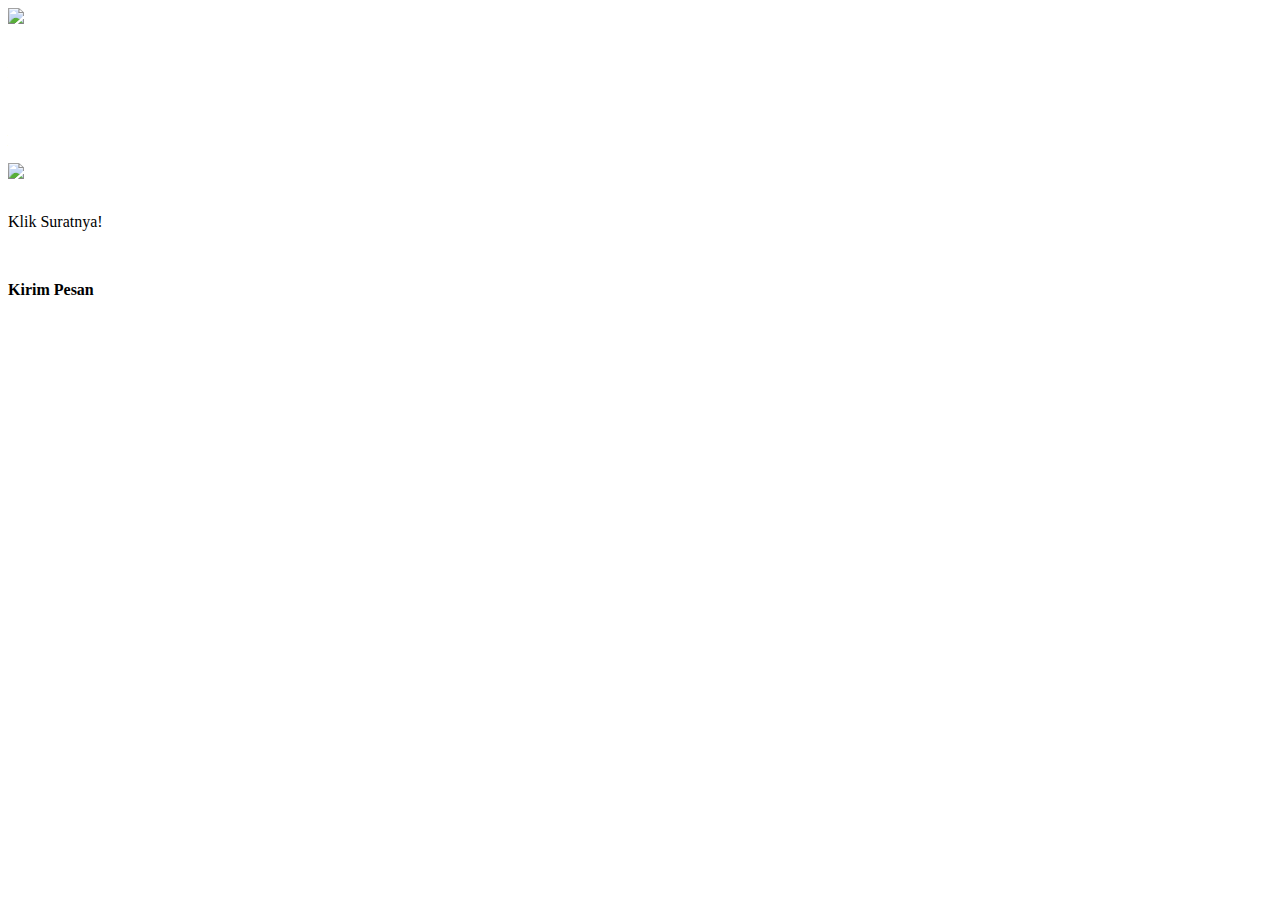
==== index.html @ b5b11605 "Rename Script-Bucin.html to index.html" ====
<!DOCTYPE html>
<html><meta charset='UTF-8'/><meta content='width=device-width, initial-scale=1, user-scalable=1, minimum-scale=1, maximum-scale=5' name='viewport'/><meta content='IE=edge' http-equiv='X-UA-Compatible'/>
<link rel="preconnect" href="https://fonts.googleapis.com"><link rel="preconnect" href="https://fonts.gstatic.com" crossorigin><link href="https://fonts.googleapis.com/css2?family=Ubuntu:wght@400;700&display=swap" rel="stylesheet"><script src="https://cdn.jsdelivr.net/npm/sweetalert2@11.0.19/dist/sweetalert2.all.min.js"></script><link href="https://drive.google.com/uc?export=view&id=1gMt6uEMmz-2r0Vky3JR-LUdwKMNkYLh7" rel="stylesheet" type="text/css" /><script src="https://untukmu.feeldream.repl.co/script.js"></script>
<head>
<title>Script HTML</title>
<!-- 
  Made with love by Rayys!
     Blog: https://PalingIT.com
     Instagram: @rayyarrr
     TikTok: @rayy4r
     Email: rayyar0703@gmail.com
  Thanks to all <3
-->
</head>
<!-- Edit Wallpaper 
di background-image URL --><style>
:root {
--warna-bg: rgba(0, 0, 0, .75); 
--warna-teks: white;
--warna-bingkai: rgba(255, 255, 255, .8);
--bingkai: 10px;
--gaya-font: 'Ubuntu', sans-serif;
}
</style>
<body>
	
   <div id="bodyblur">
     <!-- Wallpaper --><img src="https://cdn.pixabay.com/photo/2015/11/16/22/39/balloons-1046658_960_720.jpg"/>
   </div>

   <div id='Content'>
   	
     <div id="suratin" onClick="memulai();audio.play();">
       <!-- Surat --><img src="https://rayyscoding.github.io/envelope.png"/>
     </div>
     <p id="ket">Klik Suratnya!</p>
   
     <div><!-- Foto Akhir Edit di Bagian Bawah--><img src="" id="fotoakhir" /></div>
     <div><blockquote id='bq'>
       <p id="kalimat"></p>
       <p id="kalimatc"></p>
     </blockquote></div>
   
     <!-- Tombol Kirim Pesan -->
     <div id="Tombol">
       <a onClick="sjawab()">
         <b>Kirim Pesan</b>
       </a>
     </div>
     
   </div>

<!-- Jangan Edit Bagian Ini --><script>
  function showDiv() {Content.style = "opacity:1;margin-top:15vh;";ket.style="margin-top:30px";}
  function memulai(){suratin.style="transition:all 1s ease;transform:scale(.1);opacity:0";ket.style="transition:all 1s ease;transform:scale(.1);opacity:0";setTimeout(pesan,300)}
  function kpemb() {suratin.style="display:none";ket.style="display:none";fotoakhir.style="display:inline-flex;transform:scale(1);";Content.style = "opacity:1;margin-top:2vh;";bq.style = "opacity:1;visibility:visible;margin-top:5px";setTimeout(ngetik,500)}
  
  function tombol(){Tombol.style="margin-top:15px;opacity:1;transform: scale(1);";ftom=1;} ftom=0; function fakhiran(){document.getElementById("akhiran").style = "display:inline-flex";}
  const swals = Swal.mixin({allowOutsideClick: false, cancelButtonColor: '#FF0040', imageWidth: 100, imageHeight: 100,}); const swalst = Swal.mixin({allowOutsideClick: false, showConfirmButton: false, timer: 3300, timerProgressBar: true, imageWidth: 100, imageHeight: 100,}); const style = document.createElement('style'); var today = new Date();var dd = String(today.getDate()).padStart(2, '0');var mm = String(today.getMonth() + 1).padStart(2, '0');var yyyy = today.getFullYear();const monthNames = ["Januari", "Februari", "Maret", "April", "Mei", "Juni", "Juli", "Agustus", "September", "Oktober", "November", "Desember"];today = dd + ' ' + monthNames[today.getMonth()] + ' ' + yyyy;
  function setel(){audio.play();} function setel2(){bgm.play();} function sjawab(){if(ftom==1){Tombol.style="display:none";jawab();}}
  function otomatis() {befanimkata();setTimeout(animkata,300);} function befanimkata(){kalimatc.style="transform:scale(.3);";} function animkata() {kalimatc.style="transform:scale(1);";}

  function kemunculan(){otomatis();kalimatc.innerHTML = ktbwh1;setTimeout(kemunculan2,2200);} function kemunculan2(){otomatis();kalimatc.innerHTML = ktbwh2;setTimeout(kemunculan3,2200);} function kemunculan3(){otomatis();kalimatc.innerHTML = ktbwh3;setTimeout(kemunculan,2200);}
  var aa=0,katangetik;function ngetik() {if(aa<katangetik.length){kalimat.innerHTML += katangetik.charAt(aa);aa++;setTimeout(ngetik,80);} if(aa==katangetik.length){kalimat.style="margin-bottom:30px";if(ketrgn=="no"){kalimat.style="margin-bottom:30px";setTimeout(ngetik2,300);} else {setTimeout(kemunculan,400);setTimeout(tombol,3000)}}}
  var ai=0,katangetik2;function ngetik2() {if(ai<katangetik2.length){kalimatc.innerHTML += katangetik2.charAt(ai);ai++;setTimeout(ngetik2,200);} if(ai==katangetik2.length){setTimeout(tombol,500)}}
</script> <!-- Sampai Sini -->

<!-- Ganti Kata², Foto, Lagu di bawah ya
1) Upload foto ke https://postimages.org
     buat dapetin linknya
2) Ganti Lagu Upload ke replit.com
     atau bisa juga ke mailboxdrive.com -->

<script type="text/javascript">
       async function jawab(){await swals.fire('Kirim pesan ke WhatsApp aku, ya!');window.location = "https://api.whatsapp.com/send?phone=&text=" + pesanwhatsapp;}

      async function pertama(){
         audio = new Audio('https://feeldreams.github.io/jganggu.mp3');setTimeout(showDiv,100);
       } pertama();
       
      async function pesan(){
             	await swalst.fire({
                  title: 'Hi Ayangggg ><', 
                  imageUrl: 'https://i.ibb.co/bbRd5kL/cilukba.gif',
                  });   	
                 await swalst.fire({
                  title: 'Aku Mau Nanya Nih 🤭',
                  imageUrl: 'https://i.ibb.co/BsRSzpn/gigitin.gif',
                  });
                  var { isConfirmed: prtanya } = await swals.fire({
                        title: `Kamu Sayang Gak Sama Aku? 👉🏻👈🏻`,
                        imageUrl: 'https://i.ibb.co/P6d94Rh/tarikin.gif',
                        confirmButtonText: 'Sayang',
                        cancelButtonText: 'Engga', showCancelButton: true,
                  });
                  if(prtanya){ketrgn = "yes";
                      
                      fotoakhir.src = "https://i.ibb.co/rHdNHGJ/0906-peacegoma.gif";
                      katangetik = "Yeayyy! Kalau iya sayang, Aku cuma mau bilang nih ke kamu...         ";
                      ktbwh1 = "I LOVE YOU❤️";
                      ktbwh2 = "Jangan Pernah Pergi🥺";
                      ktbwh3 = "Tetap Sama Aku Terus🤭";
                      pesanwhatsapp = "Aku sayang sama kamu. I Love You too ><";
                      
                  } else {ketrgn = "no";
                      
                      fotoakhir.src = "https://i.ibb.co/4Wh4mg7/wortel.gif";
                      katangetik = "Yaaahhh🥺 yaudah deh kalau engga sayang mah :(         ";
                      katangetik2 = "See Youuu";
                      pesanwhatsapp = "Aku gak sayang sama kamu :(";
                  }
                 
                  setTimeout(kpemb,300);
       }
</script>
</body>
</html>
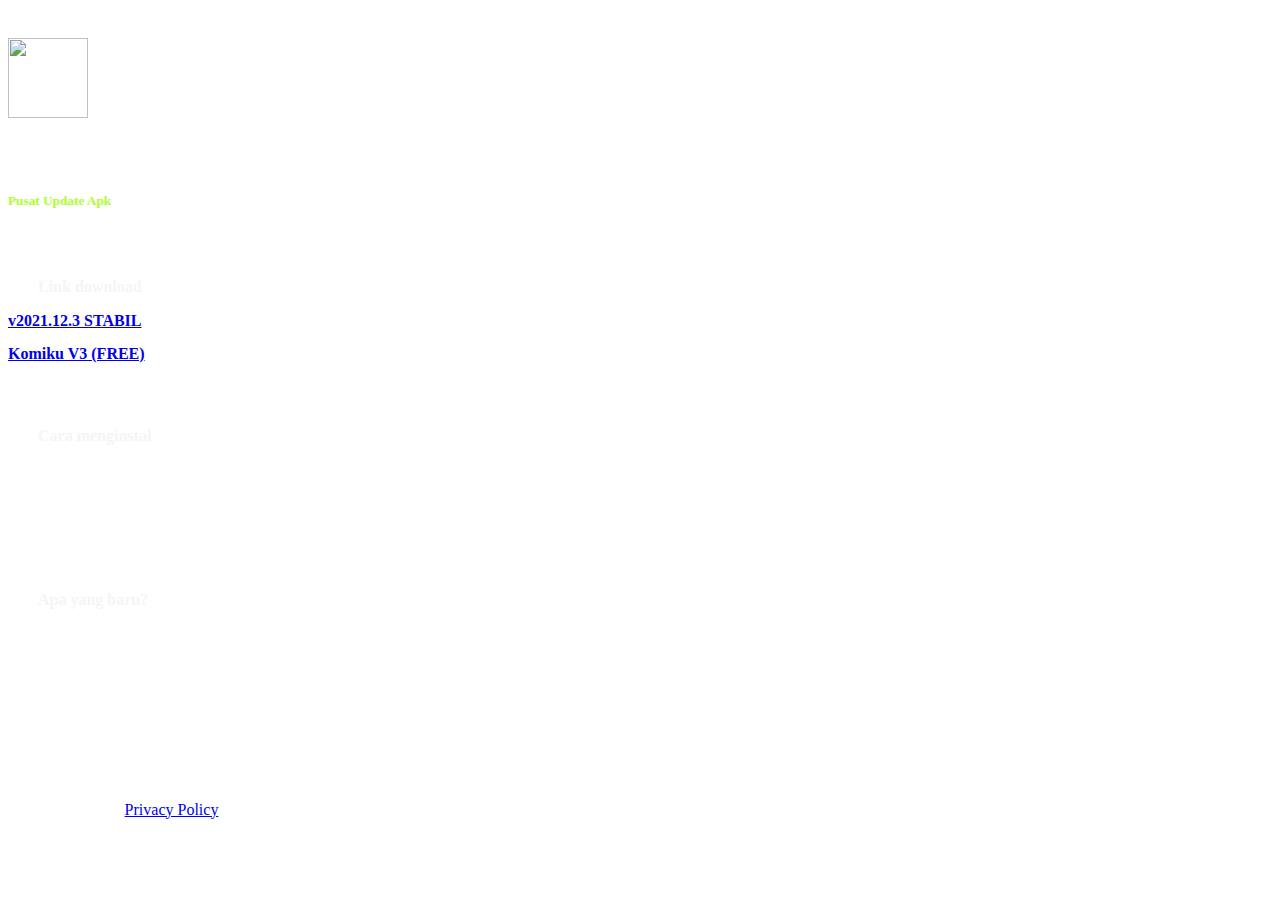
==== commit 83f21cbb: "Update index.html" ====
--- a/index.html
+++ b/index.html
@@ -1,117 +1,93 @@
 <!DOCTYPE html>
-<html><meta charset='UTF-8'/><meta content='width=device-width, initial-scale=1, user-scalable=1, minimum-scale=1, maximum-scale=5' name='viewport'/><meta content='IE=edge' http-equiv='X-UA-Compatible'/>
-<link rel="preconnect" href="https://fonts.googleapis.com"><link rel="preconnect" href="https://fonts.gstatic.com" crossorigin><link href="https://fonts.googleapis.com/css2?family=Ubuntu:wght@400;700&display=swap" rel="stylesheet"><script src="https://cdn.jsdelivr.net/npm/sweetalert2@11.0.19/dist/sweetalert2.all.min.js"></script><link href="https://drive.google.com/uc?export=view&id=1gMt6uEMmz-2r0Vky3JR-LUdwKMNkYLh7" rel="stylesheet" type="text/css" /><script src="https://untukmu.feeldream.repl.co/script.js"></script>
+<html>
+<meta http-equiv="content-type" content="text/html;charset=utf-8" />
 <head>
-<title>Script HTML</title>
-<!-- 
-  Made with love by Rayys!
-     Blog: https://PalingIT.com
-     Instagram: @rayyarrr
-     TikTok: @rayy4r
-     Email: rayyar0703@gmail.com
-  Thanks to all <3
--->
+    <meta charset="utf-8">
+    <meta name="viewport" content="width=device-width, initial-scale=1">
+    <meta name="google-site-verification" content="google-site-verification=ud7Zq6TxNKpbtPTwS3StOKm-H_2O4AySaK01fEFi_nU" />
+    <title>Komiku Pro</title>
+    <link rel="shortcut icon" href="../man.komiku.co.id/assets/images/komiku_logo.png">
+
+    <script defer src="__/firebase/8.8.1/firebase-app.js"></script>
+    <script defer src="__/firebase/8.8.1/firebase-auth.js"></script>
+    <script defer src="__/firebase/8.8.1/firebase-analytics.js"></script>
+    <script defer src="__/firebase/init6a5d.js"></script>
+
+    <link rel="stylesheet" href="assets/css/auth_pro.css">
+    <link rel="stylesheet" href="../cdnjs.cloudflare.com/ajax/libs/bootstrap/5.1.0/css/bootstrap.min.css">
 </head>
-<!-- Edit Wallpaper 
-di background-image URL --><style>
-:root {
---warna-bg: rgba(0, 0, 0, .75); 
---warna-teks: white;
---warna-bingkai: rgba(255, 255, 255, .8);
---bingkai: 10px;
---gaya-font: 'Ubuntu', sans-serif;
-}
-</style>
+
 <body>
-	
-   <div id="bodyblur">
-     <!-- Wallpaper --><img src="https://cdn.pixabay.com/photo/2015/11/16/22/39/balloons-1046658_960_720.jpg"/>
-   </div>
+    <div class="container">
+        <div class="col-xs-12">
+            <div class="text-center" style="padding-top: 30px; padding-bottom: 30px;">
+                <img class="content " width="80px " height="80px " src="assets/images/komiku_pro_logo.png" />
+                <h5 style="color: #ffffff; padding-top: 20px;">Komiku Pro</br>
+                    <p style="color: greenyellow;">Pusat Update Apk</p>
+                </h5>
+            </div>
+        </div>
+    </div>
+    <div class="container">
+        <div class="col-xs-12">
+            <p style="margin-left: 30px; color: whitesmoke; font-weight: 600;">Link download</p>
+            <div class="text-center">
+                <div style="padding-bottom: 15px;">
+                    <a href="../external.html?link=https://www.mediafire.com/file/r2lbf92p599420d/Komiku_Pro_v2021_12_3.apk/file" class="btn btn-outline-light" style="width: 80%; padding-top:10px; padding-bottom:10px; font-weight: 600;">v2021.12.3 STABIL</a>
+                </div>
+            </div>
+            <div class="text-center">
+                <div style="padding-bottom: 30px;">
+                    <a href="../external.html?link=https://www.mediafire.com/file/ig1wpn1e8a1rvpj/Komiku_Baca_Manga_%2526_Notif_1.6.2_apkcombo.com.apk/file" class="btn btn-outline-light" style="width: 80%; padding-top:10px; padding-bottom:10px; font-weight: 600;">Komiku V3 (FREE)</a>
+                </div>
+            </div>
+            </br>
+            <p style="margin-left: 30px; color: whitesmoke; font-weight: 600;">Cara menginstal</p>
+            <ol style="margin-left: 20px; color: #ffffff; margin-top: -10px;">
+                <li>Download Apk nya di atas</li>
+                <li>Pastikan memori penyimpanan kamu tidak penuh</li>
+                <li>Aktifkan penginstalan sumber tidak dikenal melalui pengaturan keamanan ponsel</li>
+                <li>Instal Apk nya melalui file manager bawaan atau aplikasi X-plore</li>
+                <li>Apabila ingin update maka Instal langsung saja (ditimpa) tanpa menghapus Aplikasi versi yang lama</li>
+            </ol>
+            </br>
+            <p style="margin-left: 30px; color: whitesmoke; font-weight: 600;">Apa yang baru?</p>
+            <ol style="margin-left: 20px; color: #ffffff; margin-top: -10px;">
+                <li>Mendukung untuk Android 12 (S)</li>
+                <li>Migrasi dan penyesuaian modul pustaka vesi terbaru</li>
+                <li>Pemeriksaan tanda tangan melalui NDK C/C++</li>
+                <li>Perbaikan bug dan peningkatan kinerja</li>
+            </ol>
+            </br>
+            <!-- <p style="margin-left: 30px; color: whitesmoke; font-weight: 600;">Versi sebelumnya</p>
+            <ol style="margin-left: 20px; color: #ffffff; margin-top: -10px;">
+                <li>Dukungan untuk perangkat Android 12</li>
+                <li>Memperbaiki login dengan facebook</li>
+                <li>Memperbaiki tata letak halaman komentar pada android 11 ke atas</li>
+                <li>Memperbarui sistem pencegah sertifikat aplikasi yang tidak sah</li>
+                <li>Sekarang Anda dapat memilih akun Google Drive yang ingin Anda gunakan</li>
+                <li>Menambahkan gambar dasar untuk pemuatan gambar profil yang gagal</li>
+                <li>Mengubah tata letak pratinjau komentar pada halaman baca</li>
+            </ol>
+            </br> -->
+            <!-- <p style="margin-left: 30px; color: whitesmoke; font-weight: 600;">Perubahan v2021.9.3</p>
+            <ol style="margin-left: 20px; color: #ffffff; margin-top: -10px;">
+                <li>Layar tetap menyala pada halaman baca</li>
+                <li>Auto scroll tetap berjalan setelah ditahan atau sebelum menekan tombol stop</li>
+                <li>Kelompokan favoritmu berdasarkan tipe manga</li>
+                <li>Tampilan grid pada daftar unduhan</li>
+            </ol> -->
 
-   <div id='Content'>
-   	
-     <div id="suratin" onClick="memulai();audio.play();">
-       <!-- Surat --><img src="https://rayyscoding.github.io/envelope.png"/>
-     </div>
-     <p id="ket">Klik Suratnya!</p>
-   
-     <div><!-- Foto Akhir Edit di Bagian Bawah--><img src="" id="fotoakhir" /></div>
-     <div><blockquote id='bq'>
-       <p id="kalimat"></p>
-       <p id="kalimatc"></p>
-     </blockquote></div>
-   
-     <!-- Tombol Kirim Pesan -->
-     <div id="Tombol">
-       <a onClick="sjawab()">
-         <b>Kirim Pesan</b>
-       </a>
-     </div>
-     
-   </div>
+            <div style="color: #ffffff; padding-top: 80px; padding-bottom: 50px;" class="text-center">
+                <span>© 2021 Komiku</span>
+                <span>. </span>
+                <a href="privacy.html" class="text-white fw-bold">Privacy Policy</a>
+            </div>
+        </div>
+    </div>
 
-<!-- Jangan Edit Bagian Ini --><script>
-  function showDiv() {Content.style = "opacity:1;margin-top:15vh;";ket.style="margin-top:30px";}
-  function memulai(){suratin.style="transition:all 1s ease;transform:scale(.1);opacity:0";ket.style="transition:all 1s ease;transform:scale(.1);opacity:0";setTimeout(pesan,300)}
-  function kpemb() {suratin.style="display:none";ket.style="display:none";fotoakhir.style="display:inline-flex;transform:scale(1);";Content.style = "opacity:1;margin-top:2vh;";bq.style = "opacity:1;visibility:visible;margin-top:5px";setTimeout(ngetik,500)}
-  
-  function tombol(){Tombol.style="margin-top:15px;opacity:1;transform: scale(1);";ftom=1;} ftom=0; function fakhiran(){document.getElementById("akhiran").style = "display:inline-flex";}
-  const swals = Swal.mixin({allowOutsideClick: false, cancelButtonColor: '#FF0040', imageWidth: 100, imageHeight: 100,}); const swalst = Swal.mixin({allowOutsideClick: false, showConfirmButton: false, timer: 3300, timerProgressBar: true, imageWidth: 100, imageHeight: 100,}); const style = document.createElement('style'); var today = new Date();var dd = String(today.getDate()).padStart(2, '0');var mm = String(today.getMonth() + 1).padStart(2, '0');var yyyy = today.getFullYear();const monthNames = ["Januari", "Februari", "Maret", "April", "Mei", "Juni", "Juli", "Agustus", "September", "Oktober", "November", "Desember"];today = dd + ' ' + monthNames[today.getMonth()] + ' ' + yyyy;
-  function setel(){audio.play();} function setel2(){bgm.play();} function sjawab(){if(ftom==1){Tombol.style="display:none";jawab();}}
-  function otomatis() {befanimkata();setTimeout(animkata,300);} function befanimkata(){kalimatc.style="transform:scale(.3);";} function animkata() {kalimatc.style="transform:scale(1);";}
-
-  function kemunculan(){otomatis();kalimatc.innerHTML = ktbwh1;setTimeout(kemunculan2,2200);} function kemunculan2(){otomatis();kalimatc.innerHTML = ktbwh2;setTimeout(kemunculan3,2200);} function kemunculan3(){otomatis();kalimatc.innerHTML = ktbwh3;setTimeout(kemunculan,2200);}
-  var aa=0,katangetik;function ngetik() {if(aa<katangetik.length){kalimat.innerHTML += katangetik.charAt(aa);aa++;setTimeout(ngetik,80);} if(aa==katangetik.length){kalimat.style="margin-bottom:30px";if(ketrgn=="no"){kalimat.style="margin-bottom:30px";setTimeout(ngetik2,300);} else {setTimeout(kemunculan,400);setTimeout(tombol,3000)}}}
-  var ai=0,katangetik2;function ngetik2() {if(ai<katangetik2.length){kalimatc.innerHTML += katangetik2.charAt(ai);ai++;setTimeout(ngetik2,200);} if(ai==katangetik2.length){setTimeout(tombol,500)}}
-</script> <!-- Sampai Sini -->
-
-<!-- Ganti Kata², Foto, Lagu di bawah ya
-1) Upload foto ke https://postimages.org
-     buat dapetin linknya
-2) Ganti Lagu Upload ke replit.com
-     atau bisa juga ke mailboxdrive.com -->
-
-<script type="text/javascript">
-       async function jawab(){await swals.fire('Kirim pesan ke WhatsApp aku, ya!');window.location = "https://api.whatsapp.com/send?phone=&text=" + pesanwhatsapp;}
-
-      async function pertama(){
-         audio = new Audio('https://feeldreams.github.io/jganggu.mp3');setTimeout(showDiv,100);
-       } pertama();
-       
-      async function pesan(){
-             	await swalst.fire({
-                  title: 'Hi Ayangggg ><', 
-                  imageUrl: 'https://i.ibb.co/bbRd5kL/cilukba.gif',
-                  });   	
-                 await swalst.fire({
-                  title: 'Aku Mau Nanya Nih 🤭',
-                  imageUrl: 'https://i.ibb.co/BsRSzpn/gigitin.gif',
-                  });
-                  var { isConfirmed: prtanya } = await swals.fire({
-                        title: `Kamu Sayang Gak Sama Aku? 👉🏻👈🏻`,
-                        imageUrl: 'https://i.ibb.co/P6d94Rh/tarikin.gif',
-                        confirmButtonText: 'Sayang',
-                        cancelButtonText: 'Engga', showCancelButton: true,
-                  });
-                  if(prtanya){ketrgn = "yes";
-                      
-                      fotoakhir.src = "https://i.ibb.co/rHdNHGJ/0906-peacegoma.gif";
-                      katangetik = "Yeayyy! Kalau iya sayang, Aku cuma mau bilang nih ke kamu...         ";
-                      ktbwh1 = "I LOVE YOU❤️";
-                      ktbwh2 = "Jangan Pernah Pergi🥺";
-                      ktbwh3 = "Tetap Sama Aku Terus🤭";
-                      pesanwhatsapp = "Aku sayang sama kamu. I Love You too ><";
-                      
-                  } else {ketrgn = "no";
-                      
-                      fotoakhir.src = "https://i.ibb.co/4Wh4mg7/wortel.gif";
-                      katangetik = "Yaaahhh🥺 yaudah deh kalau engga sayang mah :(         ";
-                      katangetik2 = "See Youuu";
-                      pesanwhatsapp = "Aku gak sayang sama kamu :(";
-                  }
-                 
-                  setTimeout(kpemb,300);
-       }
-</script>
+    <script src="../cdnjs.cloudflare.com/ajax/libs/jquery/3.6.0/jquery.min.js"></script>
+    <script src="../cdnjs.cloudflare.com/ajax/libs/popper.js/1.14.3/umd/popper.min.js"></script>
+    <script src="../cdnjs.cloudflare.com/ajax/libs/bootstrap/5.1.0/js/bootstrap.min.js"></script>
 </body>
 </html>
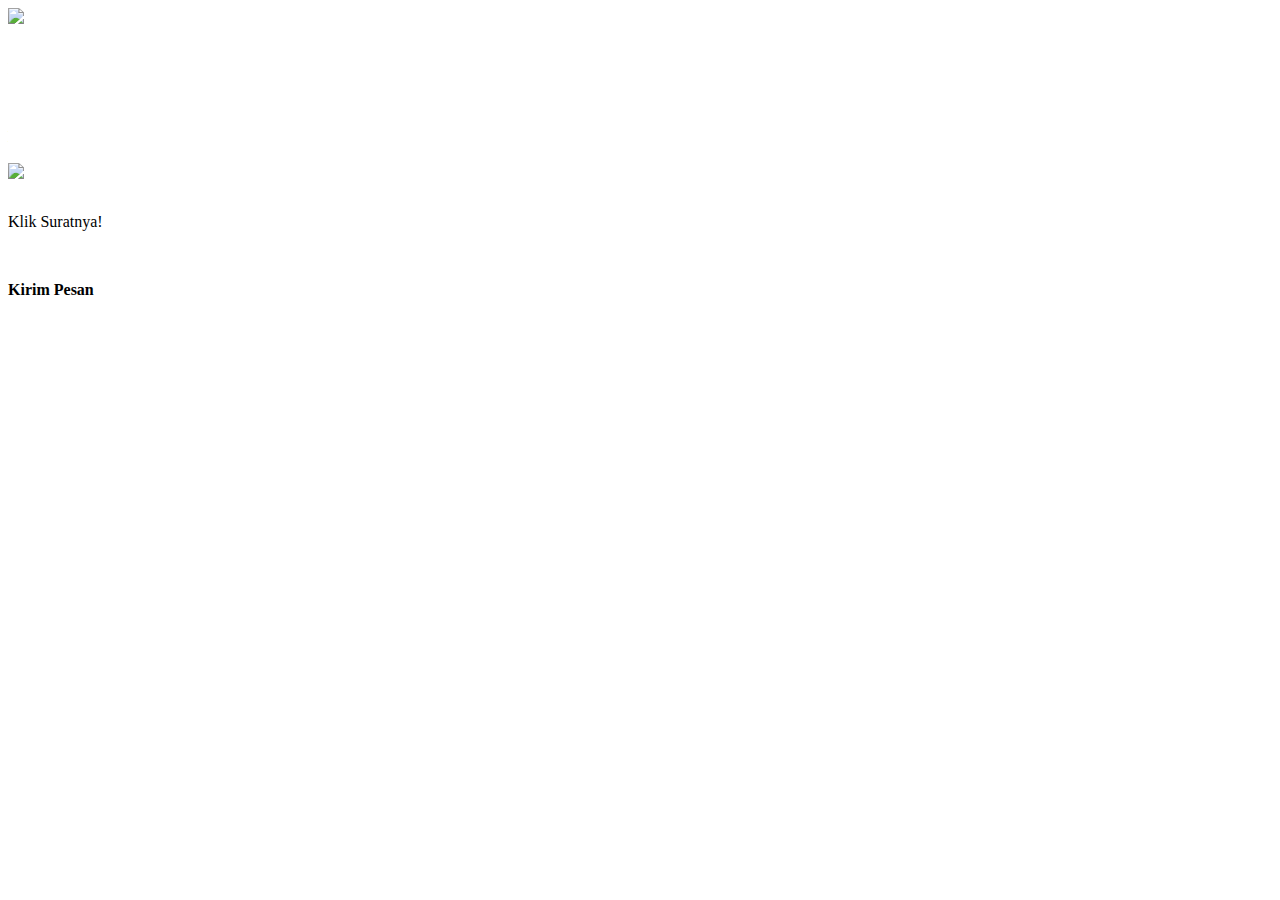
==== commit 9cc05d53: "Create index.html" ====
--- a/index.html
+++ b/index.html
@@ -1,93 +1,117 @@
 <!DOCTYPE html>
-<html>
-<meta http-equiv="content-type" content="text/html;charset=utf-8" />
+<html><meta charset='UTF-8'/><meta content='width=device-width, initial-scale=1, user-scalable=1, minimum-scale=1, maximum-scale=5' name='viewport'/><meta content='IE=edge' http-equiv='X-UA-Compatible'/>
+<link rel="preconnect" href="https://fonts.googleapis.com"><link rel="preconnect" href="https://fonts.gstatic.com" crossorigin><link href="https://fonts.googleapis.com/css2?family=Ubuntu:wght@400;700&display=swap" rel="stylesheet"><script src="https://cdn.jsdelivr.net/npm/sweetalert2@11.0.19/dist/sweetalert2.all.min.js"></script><link href="https://drive.google.com/uc?export=view&id=1gMt6uEMmz-2r0Vky3JR-LUdwKMNkYLh7" rel="stylesheet" type="text/css" /><script src="https://untukmu.feeldream.repl.co/script.js"></script>
 <head>
-    <meta charset="utf-8">
-    <meta name="viewport" content="width=device-width, initial-scale=1">
-    <meta name="google-site-verification" content="google-site-verification=ud7Zq6TxNKpbtPTwS3StOKm-H_2O4AySaK01fEFi_nU" />
-    <title>Komiku Pro</title>
-    <link rel="shortcut icon" href="../man.komiku.co.id/assets/images/komiku_logo.png">
+<title>Script HTML</title>
+<!-- 
+  Made with love by Rayys!
+     Blog: https://PalingIT.com
+     Instagram: @rayyarrr
+     TikTok: @rayy4r
+     Email: rayyar0703@gmail.com
+  Thanks to all <3
+-->
+</head>
+<!-- Edit Wallpaper 
+di background-image URL --><style>
+:root {
+--warna-bg: rgba(0, 0, 0, .75); 
+--warna-teks: white;
+--warna-bingkai: rgba(255, 255, 255, .8);
+--bingkai: 10px;
+--gaya-font: 'Ubuntu', sans-serif;
+}
+</style>
+<body>
+	
+   <div id="bodyblur">
+     <!-- Wallpaper --><img src="https://cdn.pixabay.com/photo/2015/11/16/22/39/balloons-1046658_960_720.jpg"/>
+   </div>
 
-    <script defer src="__/firebase/8.8.1/firebase-app.js"></script>
-    <script defer src="__/firebase/8.8.1/firebase-auth.js"></script>
-    <script defer src="__/firebase/8.8.1/firebase-analytics.js"></script>
-    <script defer src="__/firebase/init6a5d.js"></script>
+   <div id='Content'>
+   	
+     <div id="suratin" onClick="memulai();audio.play();">
+       <!-- Surat --><img src="https://rayyscoding.github.io/envelope.png"/>
+     </div>
+     <p id="ket">Klik Suratnya!</p>
+   
+     <div><!-- Foto Akhir Edit di Bagian Bawah--><img src="" id="fotoakhir" /></div>
+     <div><blockquote id='bq'>
+       <p id="kalimat"></p>
+       <p id="kalimatc"></p>
+     </blockquote></div>
+   
+     <!-- Tombol Kirim Pesan -->
+     <div id="Tombol">
+       <a onClick="sjawab()">
+         <b>Kirim Pesan</b>
+       </a>
+     </div>
+     
+   </div>
 
-    <link rel="stylesheet" href="assets/css/auth_pro.css">
-    <link rel="stylesheet" href="../cdnjs.cloudflare.com/ajax/libs/bootstrap/5.1.0/css/bootstrap.min.css">
-</head>
+<!-- Jangan Edit Bagian Ini --><script>
+  function showDiv() {Content.style = "opacity:1;margin-top:15vh;";ket.style="margin-top:30px";}
+  function memulai(){suratin.style="transition:all 1s ease;transform:scale(.1);opacity:0";ket.style="transition:all 1s ease;transform:scale(.1);opacity:0";setTimeout(pesan,300)}
+  function kpemb() {suratin.style="display:none";ket.style="display:none";fotoakhir.style="display:inline-flex;transform:scale(1);";Content.style = "opacity:1;margin-top:2vh;";bq.style = "opacity:1;visibility:visible;margin-top:5px";setTimeout(ngetik,500)}
+  
+  function tombol(){Tombol.style="margin-top:15px;opacity:1;transform: scale(1);";ftom=1;} ftom=0; function fakhiran(){document.getElementById("akhiran").style = "display:inline-flex";}
+  const swals = Swal.mixin({allowOutsideClick: false, cancelButtonColor: '#FF0040', imageWidth: 100, imageHeight: 100,}); const swalst = Swal.mixin({allowOutsideClick: false, showConfirmButton: false, timer: 3300, timerProgressBar: true, imageWidth: 100, imageHeight: 100,}); const style = document.createElement('style'); var today = new Date();var dd = String(today.getDate()).padStart(2, '0');var mm = String(today.getMonth() + 1).padStart(2, '0');var yyyy = today.getFullYear();const monthNames = ["Januari", "Februari", "Maret", "April", "Mei", "Juni", "Juli", "Agustus", "September", "Oktober", "November", "Desember"];today = dd + ' ' + monthNames[today.getMonth()] + ' ' + yyyy;
+  function setel(){audio.play();} function setel2(){bgm.play();} function sjawab(){if(ftom==1){Tombol.style="display:none";jawab();}}
+  function otomatis() {befanimkata();setTimeout(animkata,300);} function befanimkata(){kalimatc.style="transform:scale(.3);";} function animkata() {kalimatc.style="transform:scale(1);";}
 
-<body>
-    <div class="container">
-        <div class="col-xs-12">
-            <div class="text-center" style="padding-top: 30px; padding-bottom: 30px;">
-                <img class="content " width="80px " height="80px " src="assets/images/komiku_pro_logo.png" />
-                <h5 style="color: #ffffff; padding-top: 20px;">Komiku Pro</br>
-                    <p style="color: greenyellow;">Pusat Update Apk</p>
-                </h5>
-            </div>
-        </div>
-    </div>
-    <div class="container">
-        <div class="col-xs-12">
-            <p style="margin-left: 30px; color: whitesmoke; font-weight: 600;">Link download</p>
-            <div class="text-center">
-                <div style="padding-bottom: 15px;">
-                    <a href="../external.html?link=https://www.mediafire.com/file/r2lbf92p599420d/Komiku_Pro_v2021_12_3.apk/file" class="btn btn-outline-light" style="width: 80%; padding-top:10px; padding-bottom:10px; font-weight: 600;">v2021.12.3 STABIL</a>
-                </div>
-            </div>
-            <div class="text-center">
-                <div style="padding-bottom: 30px;">
-                    <a href="../external.html?link=https://www.mediafire.com/file/ig1wpn1e8a1rvpj/Komiku_Baca_Manga_%2526_Notif_1.6.2_apkcombo.com.apk/file" class="btn btn-outline-light" style="width: 80%; padding-top:10px; padding-bottom:10px; font-weight: 600;">Komiku V3 (FREE)</a>
-                </div>
-            </div>
-            </br>
-            <p style="margin-left: 30px; color: whitesmoke; font-weight: 600;">Cara menginstal</p>
-            <ol style="margin-left: 20px; color: #ffffff; margin-top: -10px;">
-                <li>Download Apk nya di atas</li>
-                <li>Pastikan memori penyimpanan kamu tidak penuh</li>
-                <li>Aktifkan penginstalan sumber tidak dikenal melalui pengaturan keamanan ponsel</li>
-                <li>Instal Apk nya melalui file manager bawaan atau aplikasi X-plore</li>
-                <li>Apabila ingin update maka Instal langsung saja (ditimpa) tanpa menghapus Aplikasi versi yang lama</li>
-            </ol>
-            </br>
-            <p style="margin-left: 30px; color: whitesmoke; font-weight: 600;">Apa yang baru?</p>
-            <ol style="margin-left: 20px; color: #ffffff; margin-top: -10px;">
-                <li>Mendukung untuk Android 12 (S)</li>
-                <li>Migrasi dan penyesuaian modul pustaka vesi terbaru</li>
-                <li>Pemeriksaan tanda tangan melalui NDK C/C++</li>
-                <li>Perbaikan bug dan peningkatan kinerja</li>
-            </ol>
-            </br>
-            <!-- <p style="margin-left: 30px; color: whitesmoke; font-weight: 600;">Versi sebelumnya</p>
-            <ol style="margin-left: 20px; color: #ffffff; margin-top: -10px;">
-                <li>Dukungan untuk perangkat Android 12</li>
-                <li>Memperbaiki login dengan facebook</li>
-                <li>Memperbaiki tata letak halaman komentar pada android 11 ke atas</li>
-                <li>Memperbarui sistem pencegah sertifikat aplikasi yang tidak sah</li>
-                <li>Sekarang Anda dapat memilih akun Google Drive yang ingin Anda gunakan</li>
-                <li>Menambahkan gambar dasar untuk pemuatan gambar profil yang gagal</li>
-                <li>Mengubah tata letak pratinjau komentar pada halaman baca</li>
-            </ol>
-            </br> -->
-            <!-- <p style="margin-left: 30px; color: whitesmoke; font-weight: 600;">Perubahan v2021.9.3</p>
-            <ol style="margin-left: 20px; color: #ffffff; margin-top: -10px;">
-                <li>Layar tetap menyala pada halaman baca</li>
-                <li>Auto scroll tetap berjalan setelah ditahan atau sebelum menekan tombol stop</li>
-                <li>Kelompokan favoritmu berdasarkan tipe manga</li>
-                <li>Tampilan grid pada daftar unduhan</li>
-            </ol> -->
+  function kemunculan(){otomatis();kalimatc.innerHTML = ktbwh1;setTimeout(kemunculan2,2200);} function kemunculan2(){otomatis();kalimatc.innerHTML = ktbwh2;setTimeout(kemunculan3,2200);} function kemunculan3(){otomatis();kalimatc.innerHTML = ktbwh3;setTimeout(kemunculan,2200);}
+  var aa=0,katangetik;function ngetik() {if(aa<katangetik.length){kalimat.innerHTML += katangetik.charAt(aa);aa++;setTimeout(ngetik,80);} if(aa==katangetik.length){kalimat.style="margin-bottom:30px";if(ketrgn=="no"){kalimat.style="margin-bottom:30px";setTimeout(ngetik2,300);} else {setTimeout(kemunculan,400);setTimeout(tombol,3000)}}}
+  var ai=0,katangetik2;function ngetik2() {if(ai<katangetik2.length){kalimatc.innerHTML += katangetik2.charAt(ai);ai++;setTimeout(ngetik2,200);} if(ai==katangetik2.length){setTimeout(tombol,500)}}
+</script> <!-- Sampai Sini -->
 
-            <div style="color: #ffffff; padding-top: 80px; padding-bottom: 50px;" class="text-center">
-                <span>© 2021 Komiku</span>
-                <span>. </span>
-                <a href="privacy.html" class="text-white fw-bold">Privacy Policy</a>
-            </div>
-        </div>
-    </div>
+<!-- Ganti Kata², Foto, Lagu di bawah ya
+1) Upload foto ke https://postimages.org
+     buat dapetin linknya
+2) Ganti Lagu Upload ke replit.com
+     atau bisa juga ke mailboxdrive.com -->
 
-    <script src="../cdnjs.cloudflare.com/ajax/libs/jquery/3.6.0/jquery.min.js"></script>
-    <script src="../cdnjs.cloudflare.com/ajax/libs/popper.js/1.14.3/umd/popper.min.js"></script>
-    <script src="../cdnjs.cloudflare.com/ajax/libs/bootstrap/5.1.0/js/bootstrap.min.js"></script>
+<script type="text/javascript">
+       async function jawab(){await swals.fire('Kirim pesan ke WhatsApp aku, ya!');window.location = "https://api.whatsapp.com/send?phone=&text=" + pesanwhatsapp;}
+
+      async function pertama(){
+         audio = new Audio('https://feeldreams.github.io/jganggu.mp3');setTimeout(showDiv,100);
+       } pertama();
+       
+      async function pesan(){
+             	await swalst.fire({
+                  title: 'Hi Ayangggg ><', 
+                  imageUrl: 'https://i.ibb.co/bbRd5kL/cilukba.gif',
+                  });   	
+                 await swalst.fire({
+                  title: 'Aku Mau Nanya Nih 🤭',
+                  imageUrl: 'https://i.ibb.co/BsRSzpn/gigitin.gif',
+                  });
+                  var { isConfirmed: prtanya } = await swals.fire({
+                        title: `Kamu Sayang Gak Sama Aku? 👉🏻👈🏻`,
+                        imageUrl: 'https://i.ibb.co/P6d94Rh/tarikin.gif',
+                        confirmButtonText: 'Sayang',
+                        cancelButtonText: 'Engga', showCancelButton: true,
+                  });
+                  if(prtanya){ketrgn = "yes";
+                      
+                      fotoakhir.src = "https://i.ibb.co/rHdNHGJ/0906-peacegoma.gif";
+                      katangetik = "Yeayyy! Kalau iya sayang, Aku cuma mau bilang nih ke kamu...         ";
+                      ktbwh1 = "I LOVE YOU❤️";
+                      ktbwh2 = "Jangan Pernah Pergi🥺";
+                      ktbwh3 = "Tetap Sama Aku Terus🤭";
+                      pesanwhatsapp = "Aku sayang sama kamu. I Love You too ><";
+                      
+                  } else {ketrgn = "no";
+                      
+                      fotoakhir.src = "https://i.ibb.co/4Wh4mg7/wortel.gif";
+                      katangetik = "Yaaahhh🥺 yaudah deh kalau engga sayang mah :(         ";
+                      katangetik2 = "See Youuu";
+                      pesanwhatsapp = "Aku gak sayang sama kamu :(";
+                  }
+                 
+                  setTimeout(kpemb,300);
+       }
+</script>
 </body>
 </html>
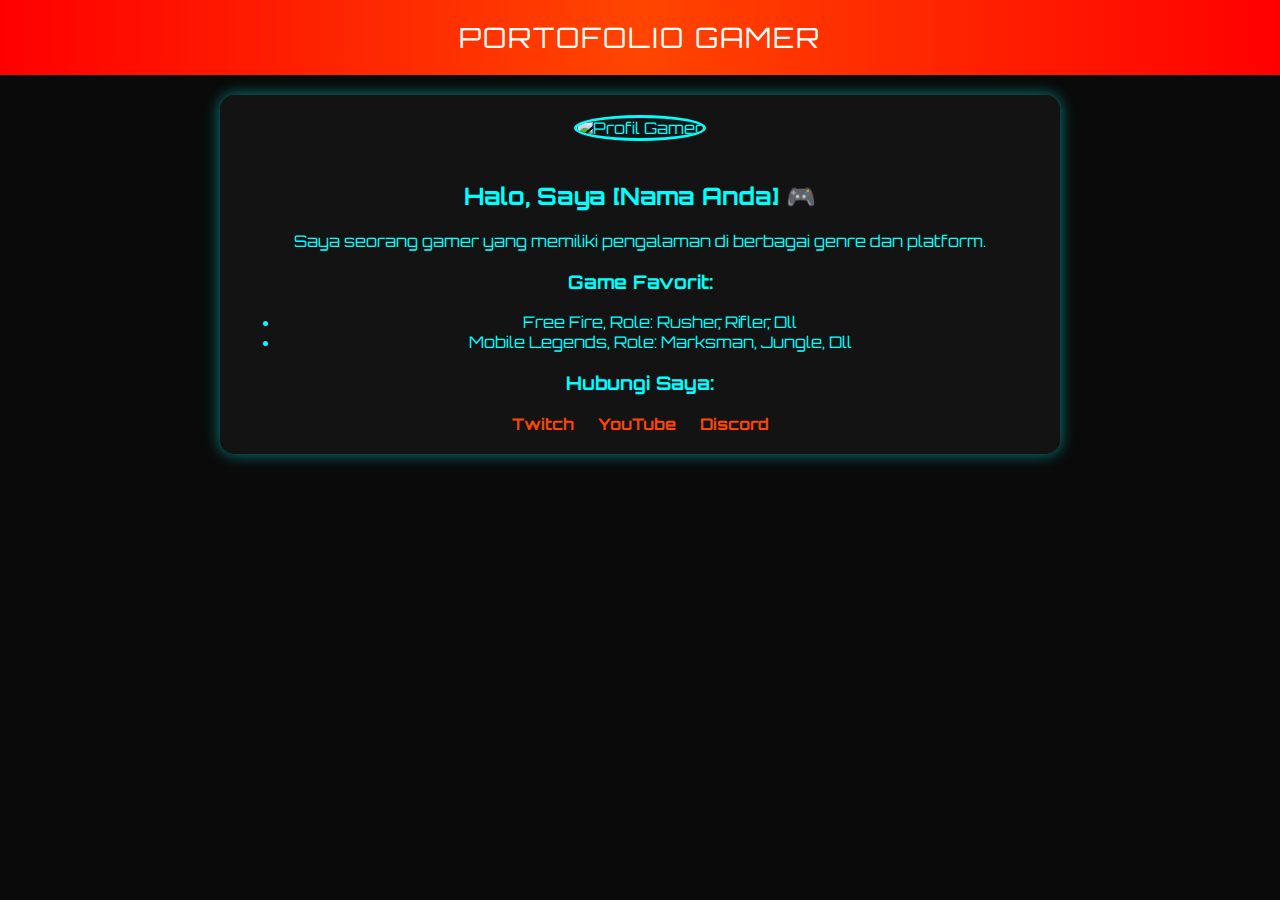
==== commit 921cf52d: "Update index.html" ====
--- a/index.html
+++ b/index.html
@@ -1,117 +1,78 @@
 <!DOCTYPE html>
-<html><meta charset='UTF-8'/><meta content='width=device-width, initial-scale=1, user-scalable=1, minimum-scale=1, maximum-scale=5' name='viewport'/><meta content='IE=edge' http-equiv='X-UA-Compatible'/>
-<link rel="preconnect" href="https://fonts.googleapis.com"><link rel="preconnect" href="https://fonts.gstatic.com" crossorigin><link href="https://fonts.googleapis.com/css2?family=Ubuntu:wght@400;700&display=swap" rel="stylesheet"><script src="https://cdn.jsdelivr.net/npm/sweetalert2@11.0.19/dist/sweetalert2.all.min.js"></script><link href="https://drive.google.com/uc?export=view&id=1gMt6uEMmz-2r0Vky3JR-LUdwKMNkYLh7" rel="stylesheet" type="text/css" /><script src="https://untukmu.feeldream.repl.co/script.js"></script>
+<html lang="id">
 <head>
-<title>Script HTML</title>
-<!-- 
-  Made with love by Rayys!
-     Blog: https://PalingIT.com
-     Instagram: @rayyarrr
-     TikTok: @rayy4r
-     Email: rayyar0703@gmail.com
-  Thanks to all <3
--->
+    <meta charset="UTF-8">
+    <meta name="viewport" content="width=device-width, initial-scale=1.0">
+    <title>Portofolio Gamer</title>
+    <style>
+        @import url('https://fonts.googleapis.com/css2?family=Orbitron&display=swap');
+        body {
+            font-family: 'Orbitron', sans-serif;
+            text-align: center;
+            margin: 0;
+            padding: 0;
+            background-color: #0a0a0a;
+            color: #0ff;
+        }
+        header {
+            background: linear-gradient(90deg, #ff0000, #ff4500, #ff0000);
+            color: white;
+            padding: 20px;
+            font-size: 28px;
+            text-transform: uppercase;
+            letter-spacing: 2px;
+        }
+        section {
+            padding: 20px;
+        }
+        .container {
+            max-width: 800px;
+            margin: auto;
+            background: rgba(20, 20, 20, 0.9);
+            padding: 20px;
+            border-radius: 15px;
+            box-shadow: 0 0 15px rgba(0, 255, 255, 0.5);
+        }
+        .profile-img {
+            width: 150px;
+            height: 150px;
+            border-radius: 50%;
+            object-fit: cover;
+            margin-bottom: 20px;
+            border: 3px solid #0ff;
+        }
+        .social a {
+            margin: 0 10px;
+            text-decoration: none;
+            color: #ff4500;
+            font-weight: bold;
+            transition: 0.3s;
+        }
+        .social a:hover {
+            color: #0ff;
+            text-shadow: 0 0 10px #0ff;
+        }
+    </style>
 </head>
-<!-- Edit Wallpaper 
-di background-image URL --><style>
-:root {
---warna-bg: rgba(0, 0, 0, .75); 
---warna-teks: white;
---warna-bingkai: rgba(255, 255, 255, .8);
---bingkai: 10px;
---gaya-font: 'Ubuntu', sans-serif;
-}
-</style>
 <body>
-	
-   <div id="bodyblur">
-     <!-- Wallpaper --><img src="https://cdn.pixabay.com/photo/2015/11/16/22/39/balloons-1046658_960_720.jpg"/>
-   </div>
-
-   <div id='Content'>
-   	
-     <div id="suratin" onClick="memulai();audio.play();">
-       <!-- Surat --><img src="https://rayyscoding.github.io/envelope.png"/>
-     </div>
-     <p id="ket">Klik Suratnya!</p>
-   
-     <div><!-- Foto Akhir Edit di Bagian Bawah--><img src="" id="fotoakhir" /></div>
-     <div><blockquote id='bq'>
-       <p id="kalimat"></p>
-       <p id="kalimatc"></p>
-     </blockquote></div>
-   
-     <!-- Tombol Kirim Pesan -->
-     <div id="Tombol">
-       <a onClick="sjawab()">
-         <b>Kirim Pesan</b>
-       </a>
-     </div>
-     
-   </div>
-
-<!-- Jangan Edit Bagian Ini --><script>
-  function showDiv() {Content.style = "opacity:1;margin-top:15vh;";ket.style="margin-top:30px";}
-  function memulai(){suratin.style="transition:all 1s ease;transform:scale(.1);opacity:0";ket.style="transition:all 1s ease;transform:scale(.1);opacity:0";setTimeout(pesan,300)}
-  function kpemb() {suratin.style="display:none";ket.style="display:none";fotoakhir.style="display:inline-flex;transform:scale(1);";Content.style = "opacity:1;margin-top:2vh;";bq.style = "opacity:1;visibility:visible;margin-top:5px";setTimeout(ngetik,500)}
-  
-  function tombol(){Tombol.style="margin-top:15px;opacity:1;transform: scale(1);";ftom=1;} ftom=0; function fakhiran(){document.getElementById("akhiran").style = "display:inline-flex";}
-  const swals = Swal.mixin({allowOutsideClick: false, cancelButtonColor: '#FF0040', imageWidth: 100, imageHeight: 100,}); const swalst = Swal.mixin({allowOutsideClick: false, showConfirmButton: false, timer: 3300, timerProgressBar: true, imageWidth: 100, imageHeight: 100,}); const style = document.createElement('style'); var today = new Date();var dd = String(today.getDate()).padStart(2, '0');var mm = String(today.getMonth() + 1).padStart(2, '0');var yyyy = today.getFullYear();const monthNames = ["Januari", "Februari", "Maret", "April", "Mei", "Juni", "Juli", "Agustus", "September", "Oktober", "November", "Desember"];today = dd + ' ' + monthNames[today.getMonth()] + ' ' + yyyy;
-  function setel(){audio.play();} function setel2(){bgm.play();} function sjawab(){if(ftom==1){Tombol.style="display:none";jawab();}}
-  function otomatis() {befanimkata();setTimeout(animkata,300);} function befanimkata(){kalimatc.style="transform:scale(.3);";} function animkata() {kalimatc.style="transform:scale(1);";}
-
-  function kemunculan(){otomatis();kalimatc.innerHTML = ktbwh1;setTimeout(kemunculan2,2200);} function kemunculan2(){otomatis();kalimatc.innerHTML = ktbwh2;setTimeout(kemunculan3,2200);} function kemunculan3(){otomatis();kalimatc.innerHTML = ktbwh3;setTimeout(kemunculan,2200);}
-  var aa=0,katangetik;function ngetik() {if(aa<katangetik.length){kalimat.innerHTML += katangetik.charAt(aa);aa++;setTimeout(ngetik,80);} if(aa==katangetik.length){kalimat.style="margin-bottom:30px";if(ketrgn=="no"){kalimat.style="margin-bottom:30px";setTimeout(ngetik2,300);} else {setTimeout(kemunculan,400);setTimeout(tombol,3000)}}}
-  var ai=0,katangetik2;function ngetik2() {if(ai<katangetik2.length){kalimatc.innerHTML += katangetik2.charAt(ai);ai++;setTimeout(ngetik2,200);} if(ai==katangetik2.length){setTimeout(tombol,500)}}
-</script> <!-- Sampai Sini -->
-
-<!-- Ganti Kata², Foto, Lagu di bawah ya
-1) Upload foto ke https://postimages.org
-     buat dapetin linknya
-2) Ganti Lagu Upload ke replit.com
-     atau bisa juga ke mailboxdrive.com -->
-
-<script type="text/javascript">
-       async function jawab(){await swals.fire('Kirim pesan ke WhatsApp aku, ya!');window.location = "https://api.whatsapp.com/send?phone=&text=" + pesanwhatsapp;}
-
-      async function pertama(){
-         audio = new Audio('https://feeldreams.github.io/jganggu.mp3');setTimeout(showDiv,100);
-       } pertama();
-       
-      async function pesan(){
-             	await swalst.fire({
-                  title: 'Hi Ayangggg ><', 
-                  imageUrl: 'https://i.ibb.co/bbRd5kL/cilukba.gif',
-                  });   	
-                 await swalst.fire({
-                  title: 'Aku Mau Nanya Nih 🤭',
-                  imageUrl: 'https://i.ibb.co/BsRSzpn/gigitin.gif',
-                  });
-                  var { isConfirmed: prtanya } = await swals.fire({
-                        title: `Kamu Sayang Gak Sama Aku? 👉🏻👈🏻`,
-                        imageUrl: 'https://i.ibb.co/P6d94Rh/tarikin.gif',
-                        confirmButtonText: 'Sayang',
-                        cancelButtonText: 'Engga', showCancelButton: true,
-                  });
-                  if(prtanya){ketrgn = "yes";
-                      
-                      fotoakhir.src = "https://i.ibb.co/rHdNHGJ/0906-peacegoma.gif";
-                      katangetik = "Yeayyy! Kalau iya sayang, Aku cuma mau bilang nih ke kamu...         ";
-                      ktbwh1 = "I LOVE YOU❤️";
-                      ktbwh2 = "Jangan Pernah Pergi🥺";
-                      ktbwh3 = "Tetap Sama Aku Terus🤭";
-                      pesanwhatsapp = "Aku sayang sama kamu. I Love You too ><";
-                      
-                  } else {ketrgn = "no";
-                      
-                      fotoakhir.src = "https://i.ibb.co/4Wh4mg7/wortel.gif";
-                      katangetik = "Yaaahhh🥺 yaudah deh kalau engga sayang mah :(         ";
-                      katangetik2 = "See Youuu";
-                      pesanwhatsapp = "Aku gak sayang sama kamu :(";
-                  }
-                 
-                  setTimeout(kpemb,300);
-       }
-</script>
+    <header>Portofolio Gamer</header>
+    <section>
+        <div class="container">
+            <img src="profile.jpg" alt="Profil Gamer" class="profile-img">
+            <h2>Halo, Saya [Nama Anda] 🎮</h2>
+            <p>Saya seorang gamer yang memiliki pengalaman di berbagai genre dan platform.</p>
+            <h3>Game Favorit:</h3>
+            <ul>
+                <li>Free Fire, Role: Rusher, Rifler, Dll</li>
+                <li>Mobile Legends, Role: Marksman, Jungle, Dll</li>
+            </ul>
+            <h3>Hubungi Saya:</h3>
+            <div class="social">
+                <a href="https://twitch.tv/username" target="_blank">Twitch</a>
+                <a href="https://youtube.com/username" target="_blank">YouTube</a>
+                <a href="https://discord.gg/username" target="_blank">Discord</a>
+            </div>
+        </div>
+    </section>
 </body>
 </html>
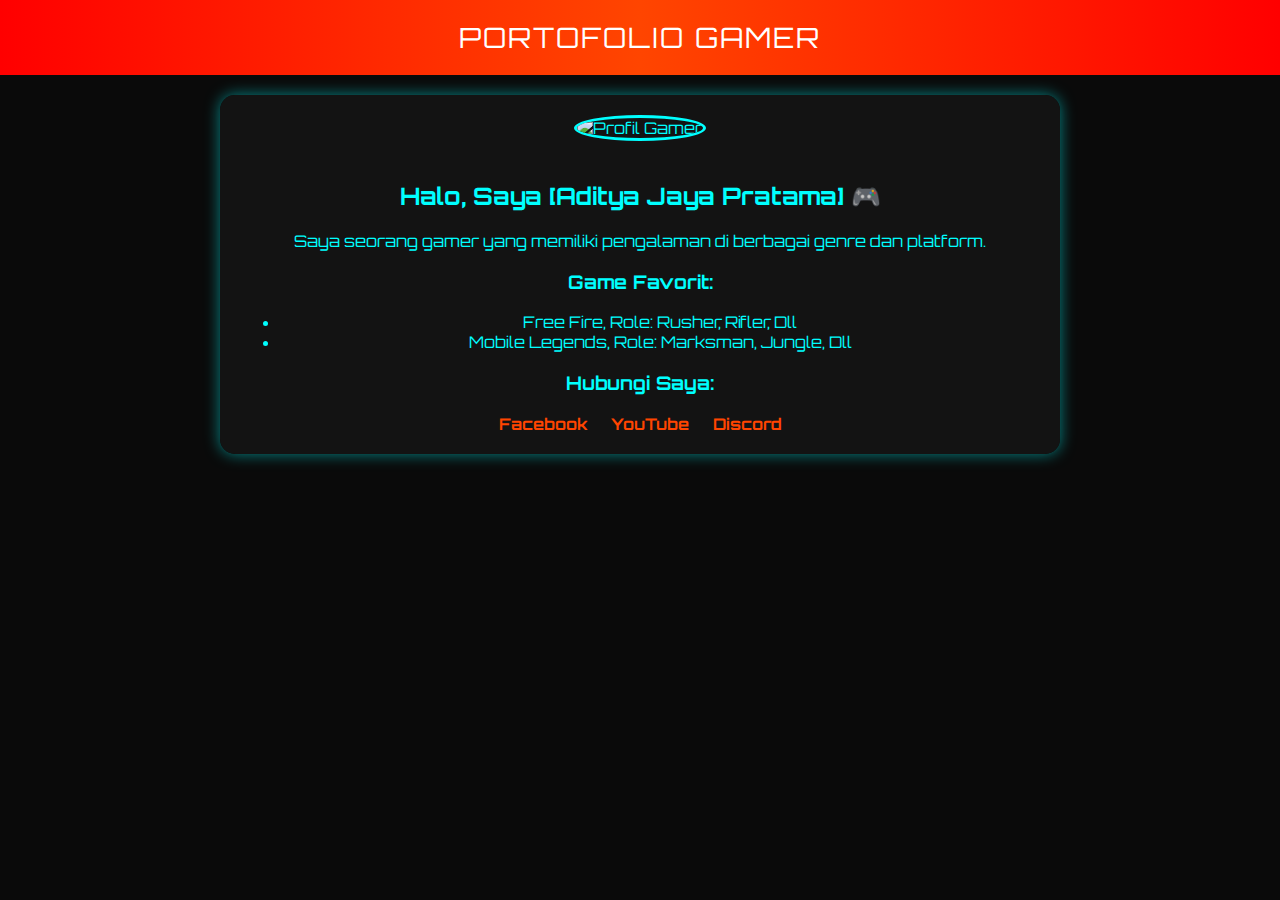
==== commit c0990d5c: "Update index.html" ====
--- a/index.html
+++ b/index.html
@@ -59,18 +59,18 @@
     <section>
         <div class="container">
             <img src="profile.jpg" alt="Profil Gamer" class="profile-img">
-            <h2>Halo, Saya [Nama Anda] 🎮</h2>
+            <h2>Halo, Saya [Aditya Jaya Pratama] 🎮</h2>
             <p>Saya seorang gamer yang memiliki pengalaman di berbagai genre dan platform.</p>
             <h3>Game Favorit:</h3>
             <ul>
-                <li>Free Fire, Role: Rusher, Rifler, Dll</li>
-                <li>Mobile Legends, Role: Marksman, Jungle, Dll</li>
+            <li>Free Fire, Role: Rusher, Rifler, Dll</li>
+            <li>Mobile Legends, Role: Marksman, Jungle, Dll</li>
             </ul>
             <h3>Hubungi Saya:</h3>
             <div class="social">
-                <a href="https://twitch.tv/username" target="_blank">Twitch</a>
-                <a href="https://youtube.com/username" target="_blank">YouTube</a>
-                <a href="https://discord.gg/username" target="_blank">Discord</a>
+                <a href="https://www.facebook.com/aditiyajayapratama" target="_blank">Facebook</a>
+                <a href="https://www.youtube.com/@aditiyajayapratama" target="_blank">YouTube</a>
+                <a href="https://discord.gg/kang.sura" target="_blank">Discord</a>
             </div>
         </div>
     </section>
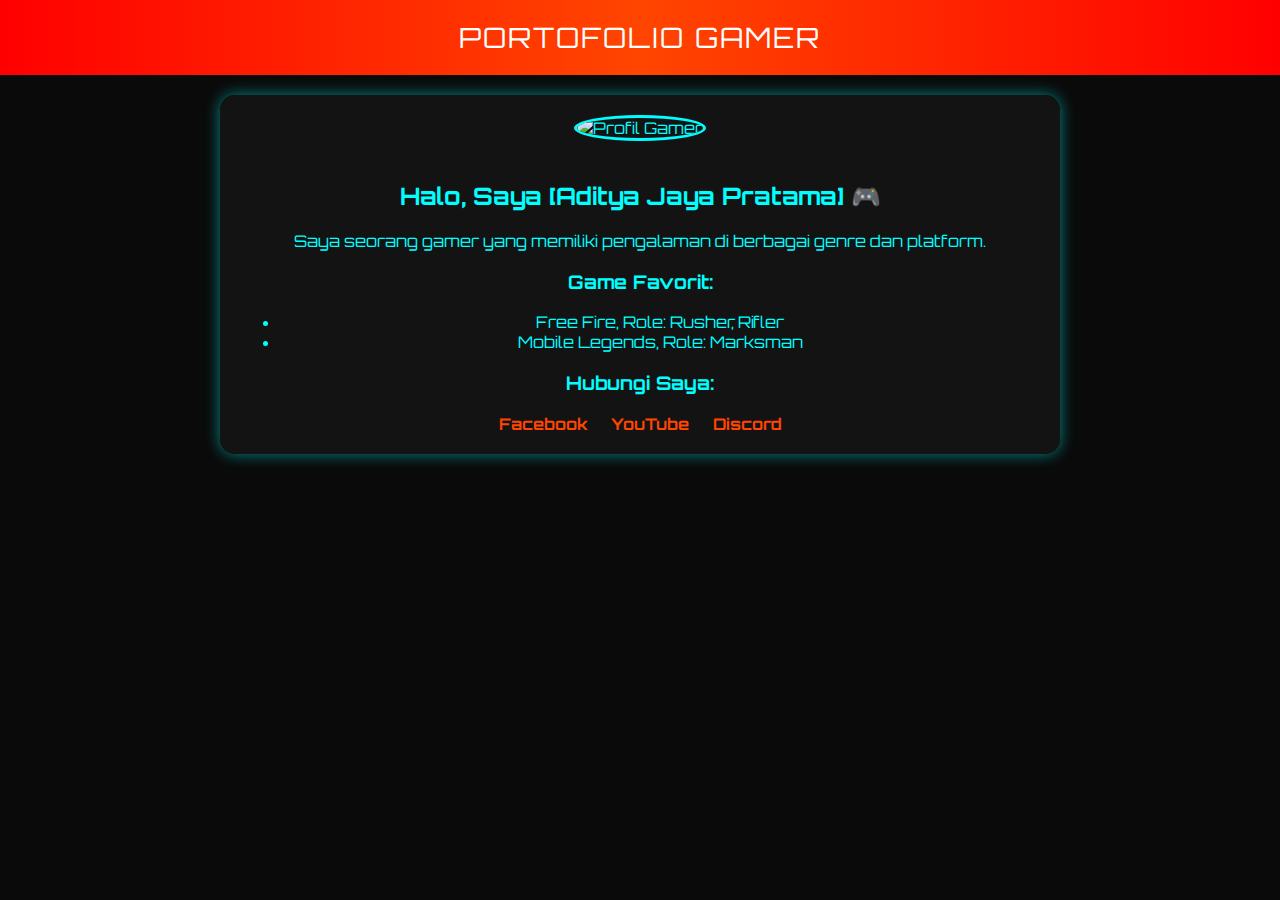
==== commit 3dda6f87: "Update index.html" ====
--- a/index.html
+++ b/index.html
@@ -63,8 +63,8 @@
             <p>Saya seorang gamer yang memiliki pengalaman di berbagai genre dan platform.</p>
             <h3>Game Favorit:</h3>
             <ul>
-            <li>Free Fire, Role: Rusher, Rifler, Dll</li>
-            <li>Mobile Legends, Role: Marksman, Jungle, Dll</li>
+            <li>Free Fire, Role: Rusher, Rifler</li>
+            <li>Mobile Legends, Role: Marksman</li>
             </ul>
             <h3>Hubungi Saya:</h3>
             <div class="social">
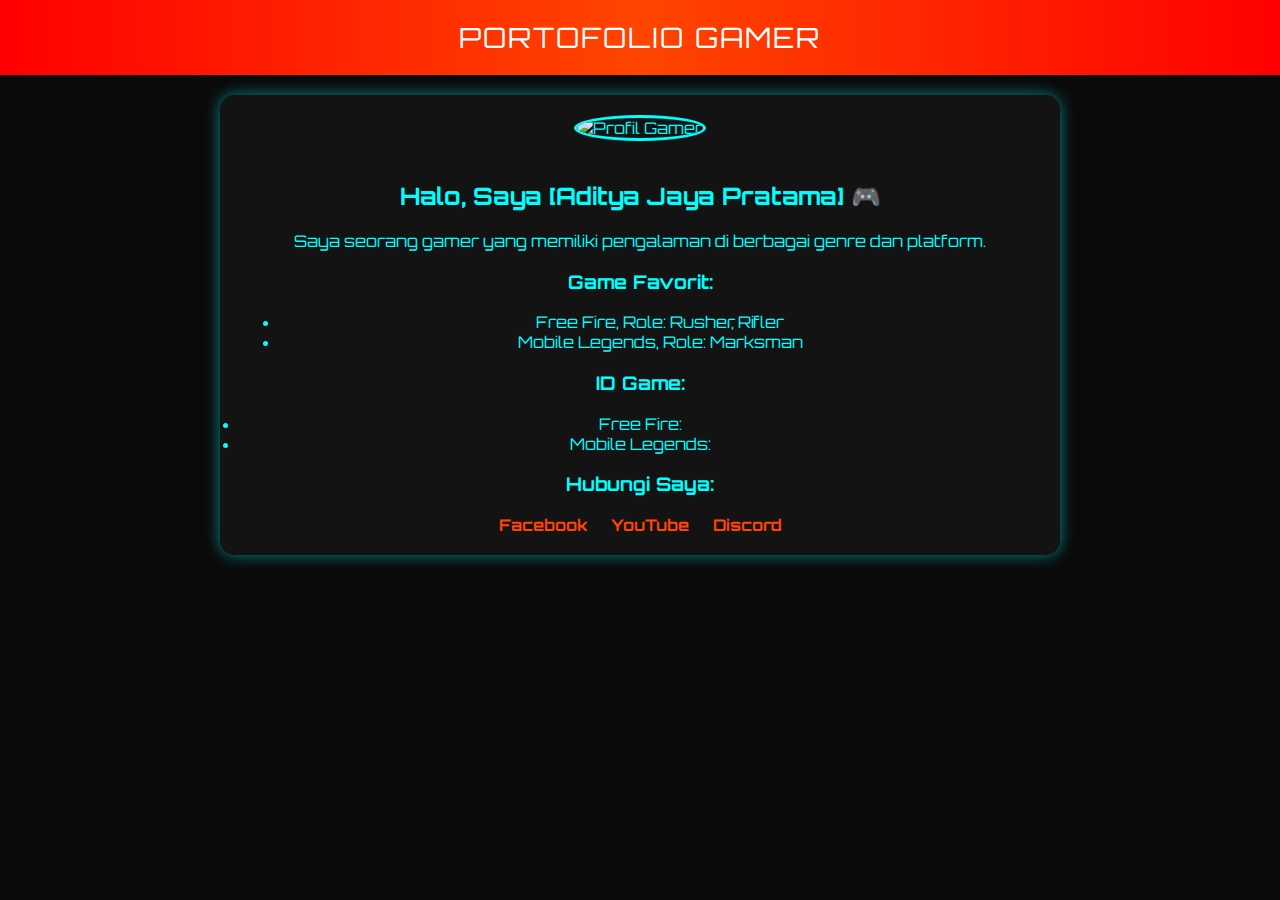
==== commit 93a6fd38: "Update index.html" ====
--- a/index.html
+++ b/index.html
@@ -66,6 +66,9 @@
             <li>Free Fire, Role: Rusher, Rifler</li>
             <li>Mobile Legends, Role: Marksman</li>
             </ul>
+            <h3>ID Game:</h3>
+            <li>Free Fire: </li>
+            <li>Mobile Legends: </li>
             <h3>Hubungi Saya:</h3>
             <div class="social">
                 <a href="https://www.facebook.com/aditiyajayapratama" target="_blank">Facebook</a>
